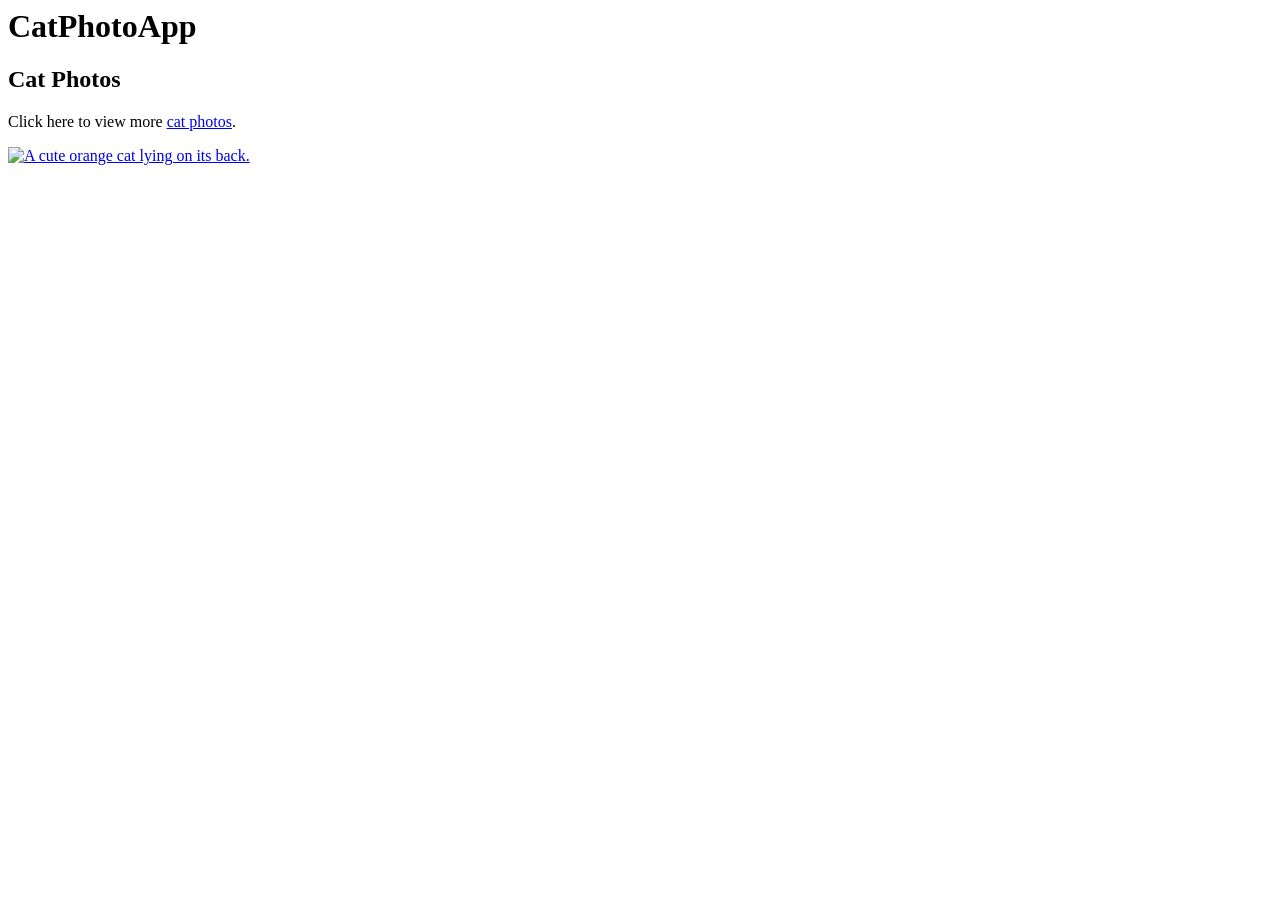
==== FreeCodeCamp/HTML Practice/index.html @ b4517810 "Cat photos practice site" ====
<html>
  <body>
    <h1>CatPhotoApp</h1>
    <main>
        <section>
            <h2>Cat Photos</h2>
             <p>Click here to view more <a target="_blank" href="https://freecatphotoapp.com">cat photos</a>.</p>
             <a href="https://freecatphotoapp.com"><img src="https://cdn.freecodecamp.org/curriculum/cat-photo-app/relaxing-cat.jpg" alt="A cute orange cat lying on its back."></a>
        </section>
        <section></section>
    </main>
  </body>
</html>
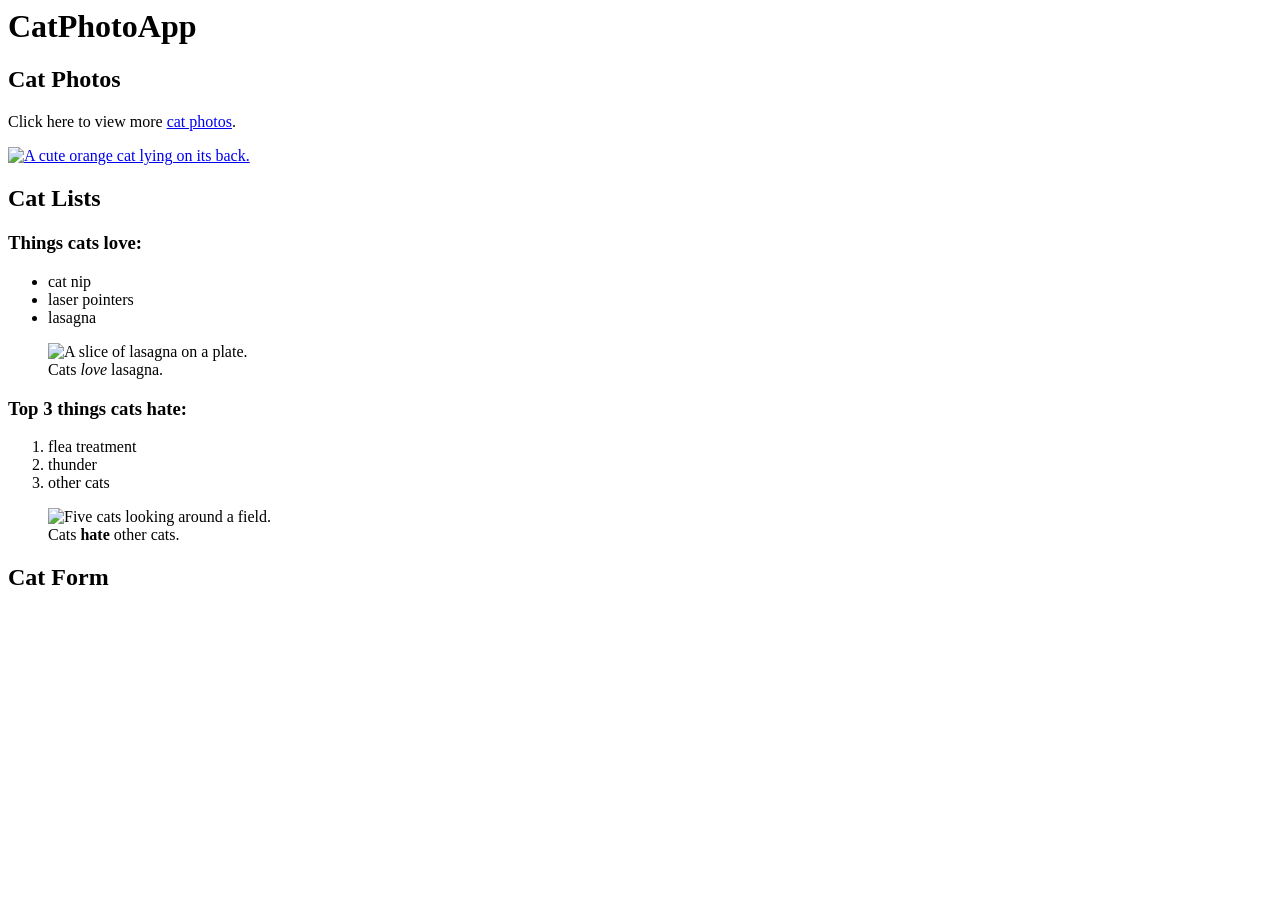
==== commit 298166ff: "Added website code" ====
--- a/FreeCodeCamp/HTML Practice/index.html
+++ b/FreeCodeCamp/HTML Practice/index.html
@@ -7,7 +7,34 @@
              <p>Click here to view more <a target="_blank" href="https://freecatphotoapp.com">cat photos</a>.</p>
              <a href="https://freecatphotoapp.com"><img src="https://cdn.freecodecamp.org/curriculum/cat-photo-app/relaxing-cat.jpg" alt="A cute orange cat lying on its back."></a>
         </section>
-        <section></section>
+        <section>
+          <h2>Cat Lists</h2>
+          <h3>Things cats love:</h3>
+           <ul>
+             <li>cat nip</li>
+             <li>laser pointers</li>
+             <li>lasagna</li>
+          </ul>
+          <figure>
+            <img src="https://cdn.freecodecamp.org/curriculum/cat-photo-app/lasagna.jpg" alt="A slice of lasagna on a plate.">
+            <figcaption>Cats <em>love</em> lasagna.</figcaption>
+          </figure>
+          <h3>Top 3 things cats hate:</h3>
+            <ol>
+              <li>flea treatment</li>
+              <li>thunder</li>
+              <li>other cats</li>
+          </ol>
+          <figure>
+            <img src="https://cdn.freecodecamp.org/curriculum/cat-photo-app/cats.jpg" alt="Five cats looking around a field.">
+            <figcaption>Cats <strong>hate</strong> other cats.</figcaption>
+          </figure>
+        </section>
+        <section>
+          <h2>Cat Form</h2>
+          <form action="https://freecatphotoapp.com/submit-cat-photo">
+          </form>
+        </section>
     </main>
   </body>
 </html>
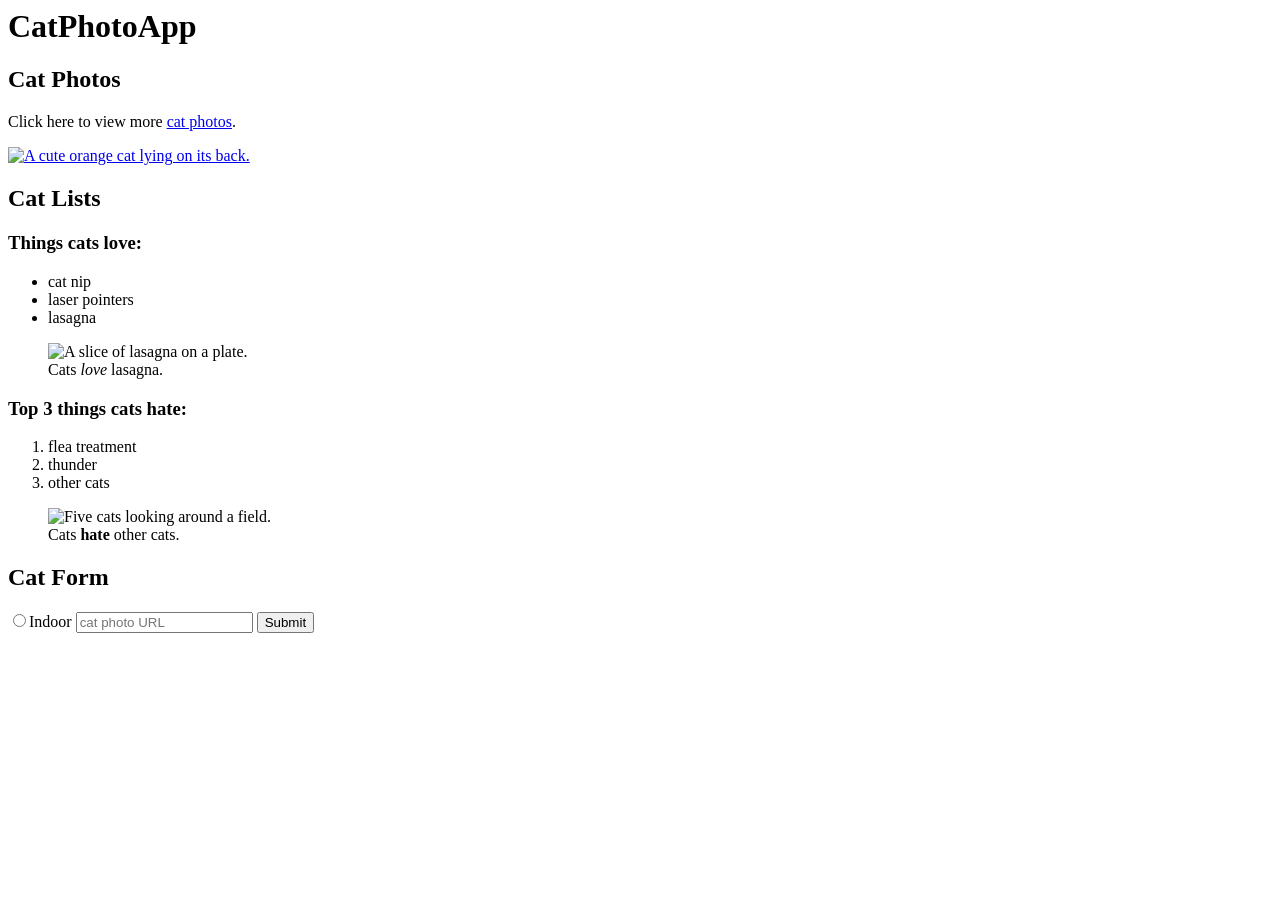
==== commit dd887226: "More website body" ====
--- a/FreeCodeCamp/HTML Practice/index.html
+++ b/FreeCodeCamp/HTML Practice/index.html
@@ -33,6 +33,9 @@
         <section>
           <h2>Cat Form</h2>
           <form action="https://freecatphotoapp.com/submit-cat-photo">
+            <lable><input type="radio">Indoor</input></lable>
+            <input type="text" name="catphotourl" placeholder="cat photo URL" required>
+            <button type="submit">Submit</button>
           </form>
         </section>
     </main>
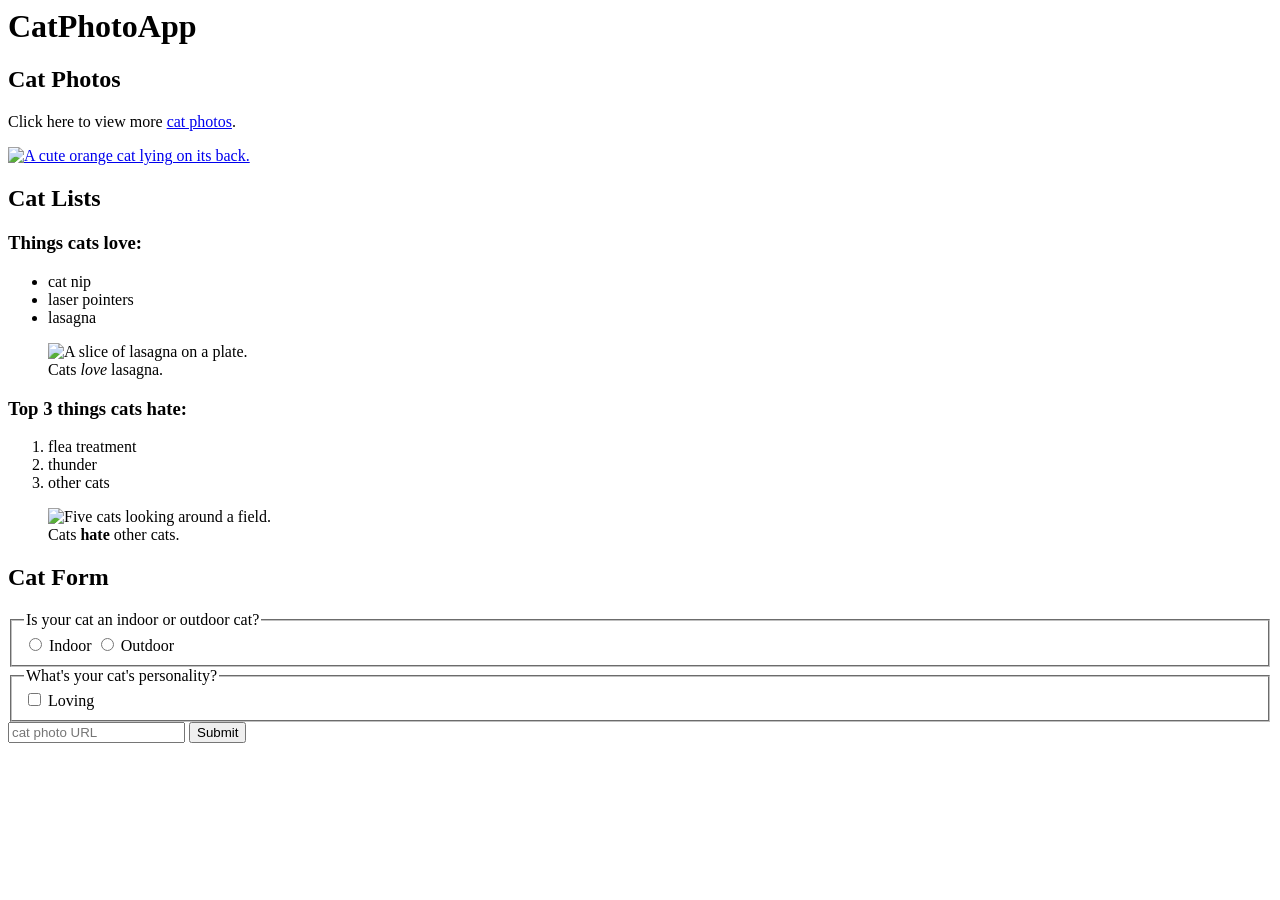
==== commit 49fab03f: "Minor edits" ====
--- a/FreeCodeCamp/HTML Practice/index.html
+++ b/FreeCodeCamp/HTML Practice/index.html
@@ -33,8 +33,16 @@
         <section>
           <h2>Cat Form</h2>
           <form action="https://freecatphotoapp.com/submit-cat-photo">
-            <lable><input type="radio">Indoor</input></lable>
-            <input type="text" name="catphotourl" placeholder="cat photo URL" required>
+            <fieldset>
+              <legend>Is your cat an indoor or outdoor cat?</legend>
+              <label><input id="indoor" type="radio" name="indoor-outdoor" value="indoor"> Indoor</label>
+              <label><input id="outdoor" type="radio" name="indoor-outdoor" value="outdoor"> Outdoor</label>
+            </fieldset>
+            <fieldset>
+              <legend>What's your cat's personality?</legend>
+              <input type="checkbox" id="loving"> <label for="loving">Loving</label>
+            </fieldset>
+              <input type="text" name="catphotourl" placeholder="cat photo URL" required>
             <button type="submit">Submit</button>
           </form>
         </section>
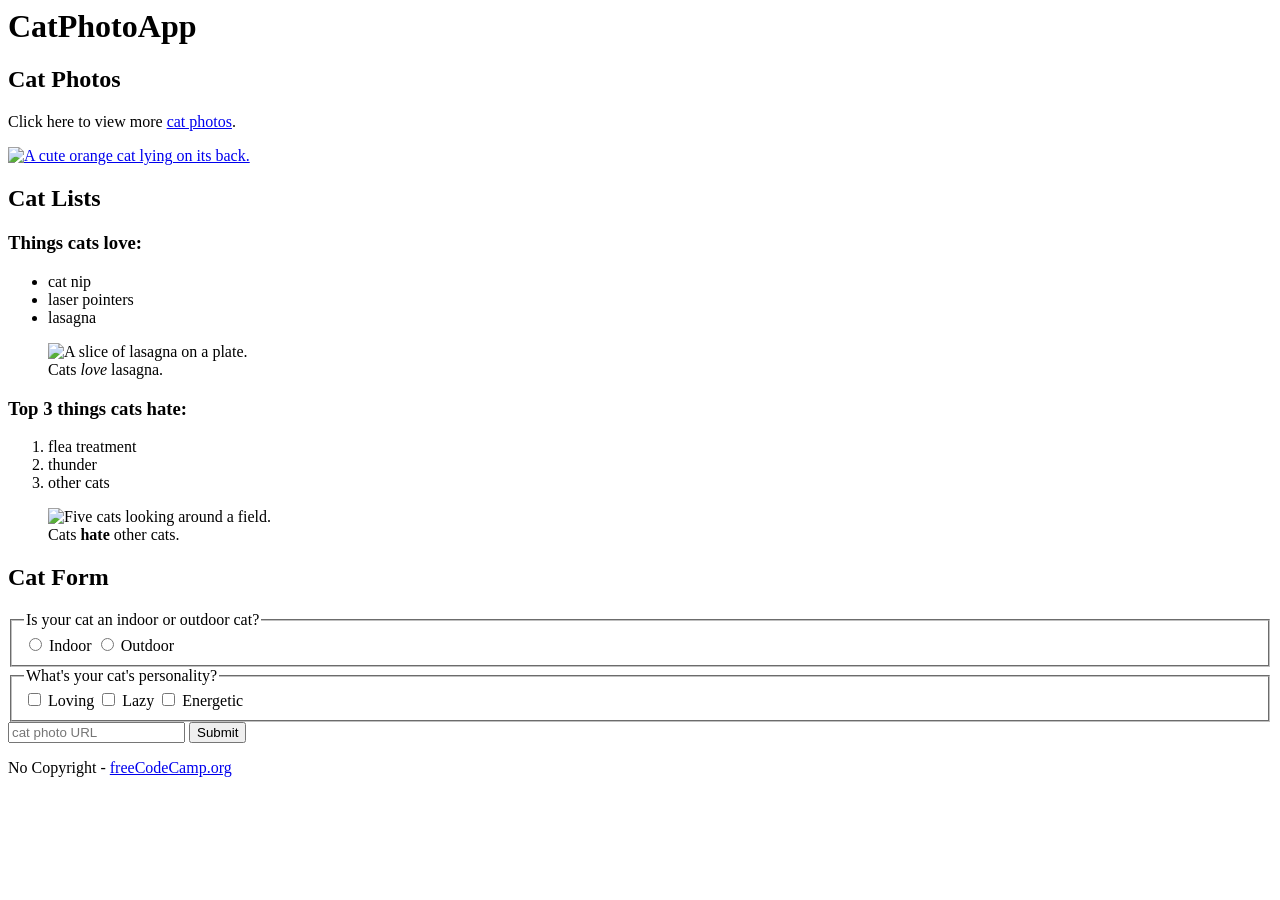
==== commit 9355cabf: "Footer and other elements" ====
--- a/FreeCodeCamp/HTML Practice/index.html
+++ b/FreeCodeCamp/HTML Practice/index.html
@@ -40,12 +40,19 @@
             </fieldset>
             <fieldset>
               <legend>What's your cat's personality?</legend>
-              <input type="checkbox" id="loving"> <label for="loving">Loving</label>
+              <input id="loving" type="checkbox" name="personality" value="loving"> <label for="loving">Loving</label>
+              <input id="lazy" type="checkbox" name="personality" value="lazy"> <label for="lazy">Lazy</label>
+              <input id="energetic" type="checkbox" name="personality" value="energetic"> <label for="energetic">Energetic</label>
             </fieldset>
               <input type="text" name="catphotourl" placeholder="cat photo URL" required>
             <button type="submit">Submit</button>
           </form>
         </section>
     </main>
+    <footer>
+      <p>
+        No Copyright - <a href="https://www.freecodecamp.org">freeCodeCamp.org</a>
+      </p>
+    </footer>
   </body>
 </html>
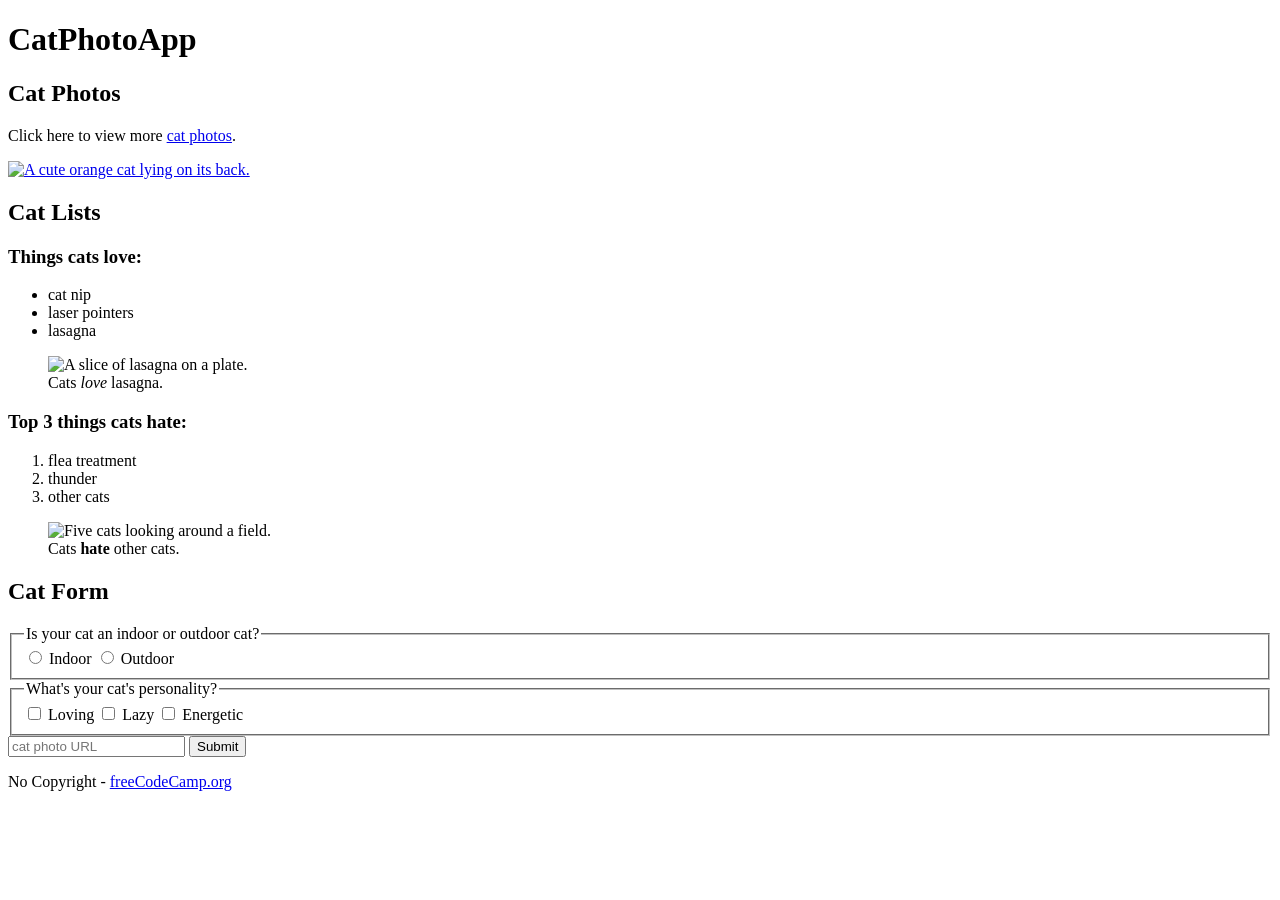
==== commit 2f3cf660: "Header" ====
--- a/FreeCodeCamp/HTML Practice/index.html
+++ b/FreeCodeCamp/HTML Practice/index.html
@@ -1,4 +1,8 @@
-<html>
+<!DOCTYPE html>
+<html lang="en">
+  <head>
+    <title>CatPhotoApp</title>
+  </head>
   <body>
     <h1>CatPhotoApp</h1>
     <main>
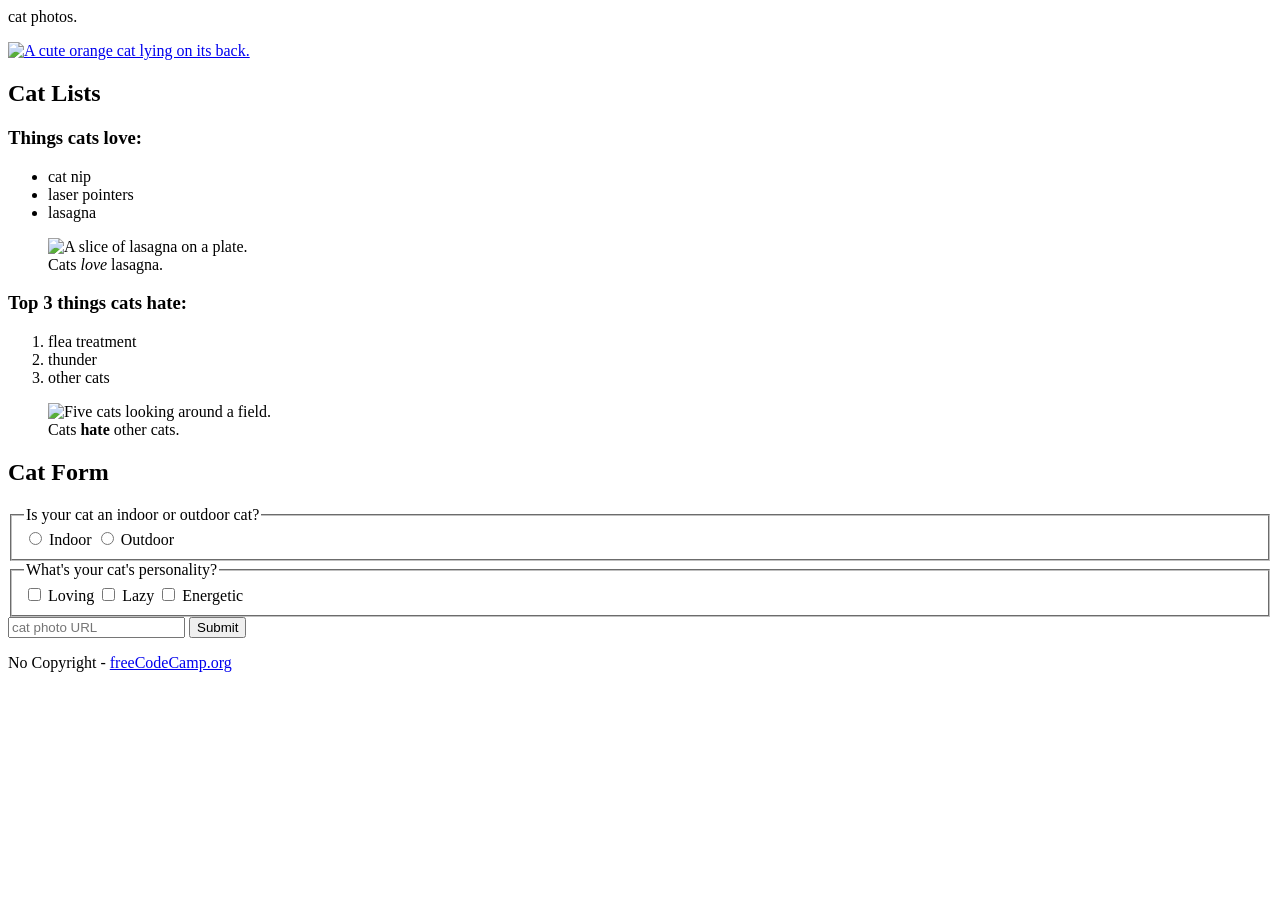
==== commit 9ac5cc74: "Meta tag" ====
--- a/FreeCodeCamp/HTML Practice/index.html
+++ b/FreeCodeCamp/HTML Practice/index.html
@@ -1,6 +1,7 @@
 <!DOCTYPE html>
 <html lang="en">
   <head>
+    <meta charset="UTF-8>
     <title>CatPhotoApp</title>
   </head>
   <body>
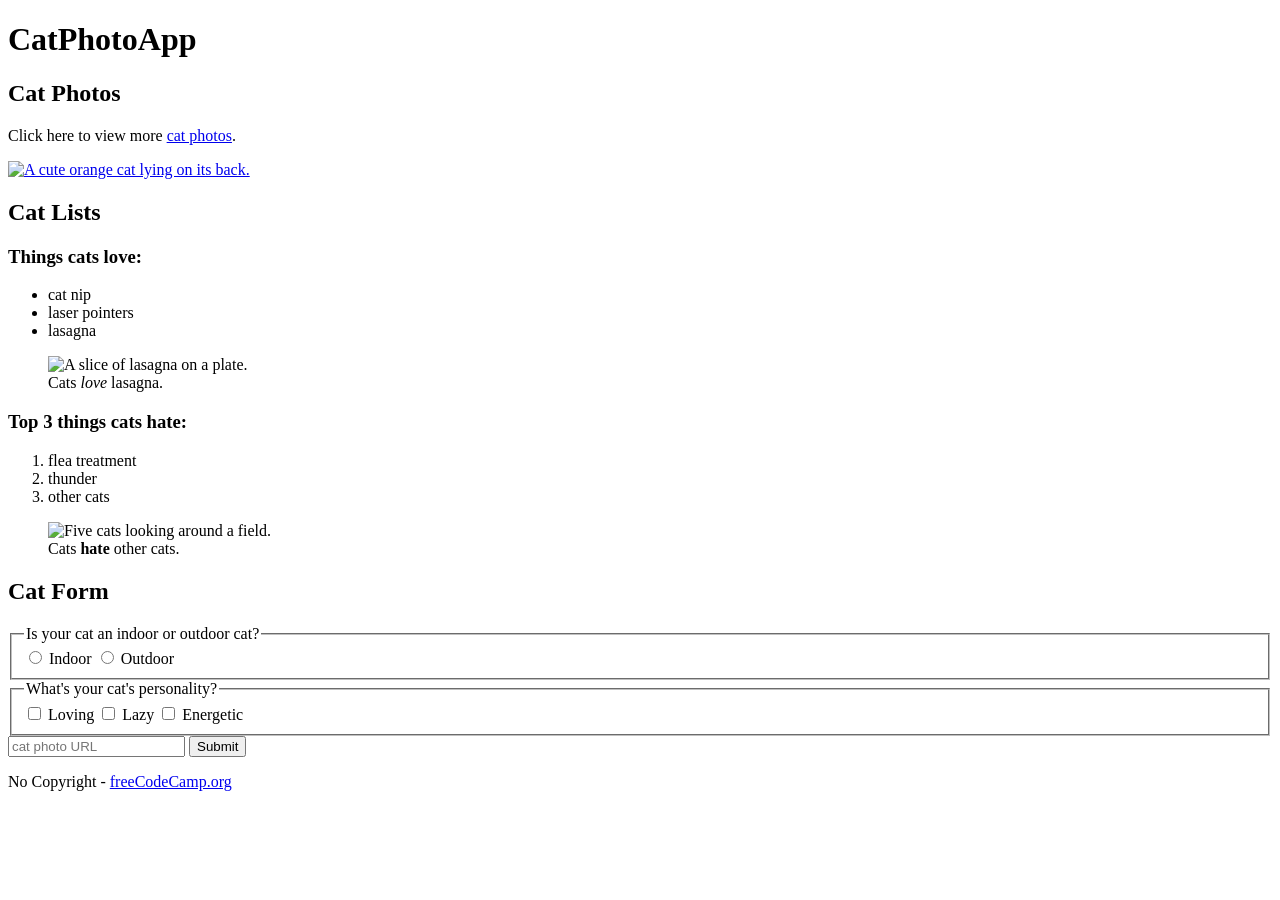
==== commit 9c9df6cd: "Whoops" ====
--- a/FreeCodeCamp/HTML Practice/index.html
+++ b/FreeCodeCamp/HTML Practice/index.html
@@ -1,7 +1,7 @@
 <!DOCTYPE html>
 <html lang="en">
   <head>
-    <meta charset="UTF-8>
+    <meta charset="UTF-8">
     <title>CatPhotoApp</title>
   </head>
   <body>
